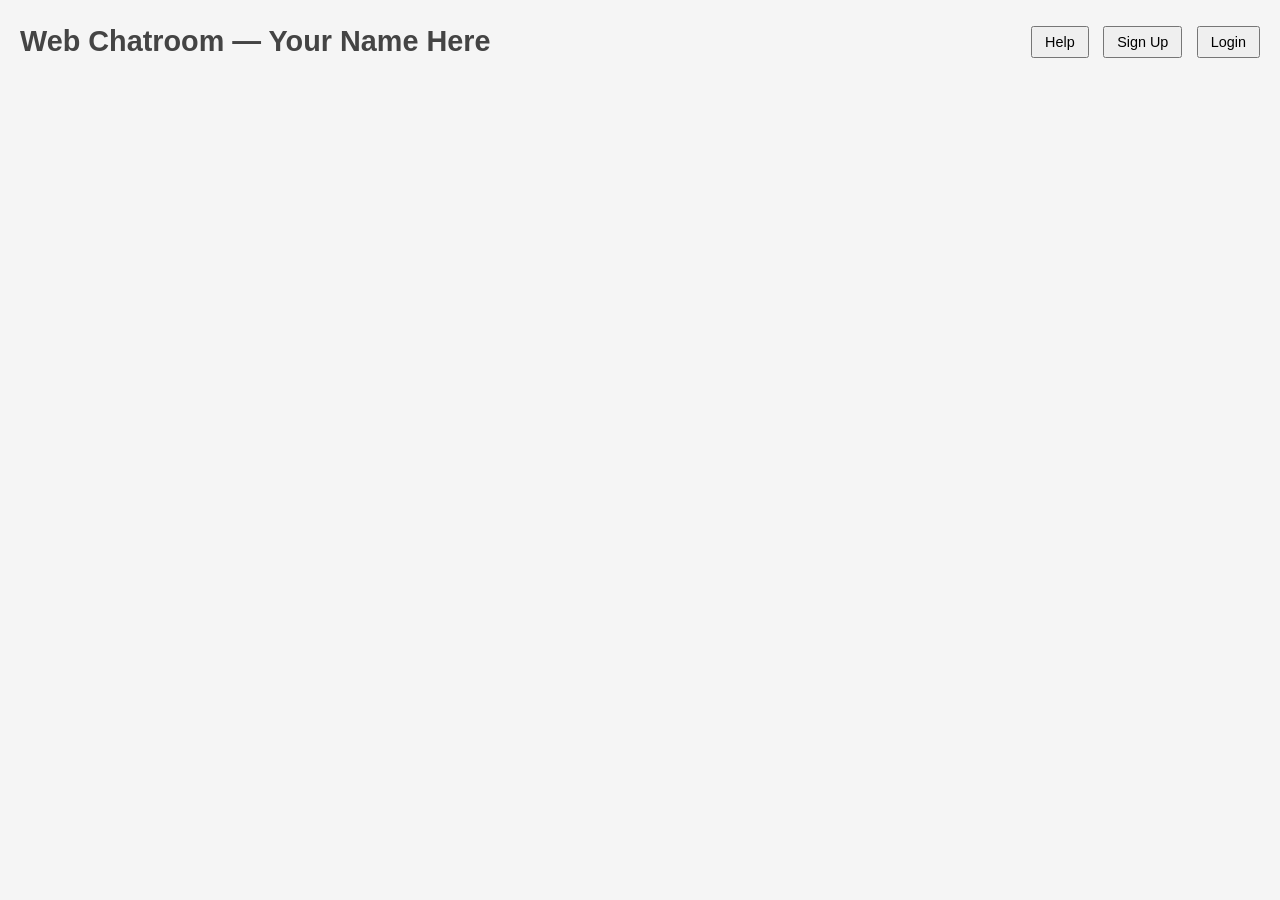
==== index.html @ aa1d509f "signup and login feature added" ====
<!doctype html>
<html lang="en">
<head>
  <meta charset="utf-8" />
  <title>Chatroom — Your Name(s) Here</title>
  <meta name="viewport" content="width=device-width,initial-scale=1" />
  <link rel="stylesheet" href="style.css">
</head>
<body>
  <header>
    <h1>Web Chatroom — Your Name Here</h1>
    <nav id="nav">
      <button id="helpBtn">Help</button>
      <button id="signupBtn">Sign Up</button>
      <button id="loginBtn">Login</button>
      <button id="logoutBtn" style="display:none;">Logout</button>
    </nav>
  </header>

  <main>
    <section id="authArea">
      <!-- signup/login forms will be rendered here or toggled visible -->
      <div id="signupForm" class="auth-form" style="display:none;">
        <h2>Sign Up</h2>
        <form id="formSignup">
          <label>Username <input name="username" required></label><br>
          <label>Screen Name <input name="screenName" required></label><br>
          <label>Password <input name="password" type="password" required minlength="6"></label><br>
          <div id="signupErrors" class="errors"></div>
          <button type="submit">Sign Up</button>
        </form>
      </div>

      <div id="loginForm" class="auth-form" style="display:none;">
        <h2>Login</h2>
        <form id="formLogin">
          <label>Username <input name="username" required></label><br>
          <label>Password <input name="password" type="password" required></label><br>
          <div id="loginErrors" class="errors"></div>
          <button type="submit">Login</button>
        </form>
      </div>
    </section>

    <section id="appArea" style="display:none;">
      <!-- After login, inject chat UI here (rooms, messages) -->
      <h2>Welcome, <span id="yourScreenName"></span></h2>
      <div id="availableRooms"></div>
      <!-- chat UI placeholder -->
      <div id="chatArea">
        <h3 id="currentRoom">Not in a room</h3>
        <div id="messages" style="height:300px;overflow:auto;border:1px solid #ccc;padding:8px;"></div>
        <div id="chatControls">
          <input id="chatInput" placeholder="Type new messages here..." />
          <button id="sendBtn">Send</button>
        </div>
      </div>
    </section>
  </main>

  <!-- Help overlay -->
  <div id="helpOverlay" class="overlay" style="display:none;">
    <div class="overlay-inner">
      <button id="helpClose" class="close">[x]</button>
      <h2>Help — How this chatroom works</h2>
      <p>
        <!-- Put 250+ words here explaining chatroom behavior -->
        This chatroom allows users to sign up and log in using a username, password, and screen name. After logging in, users can create or join chatrooms. Chatrooms may optionally have a key (password) — if a room is locked, the user must provide the key to join. Rooms are listed in the "Available Rooms" panel. New rooms are broadcast to all connected clients. Messages typed in the current room will be sent to the server and broadcast only to occupants of that room. The UI updates without reloading the page using JavaScript fetch() for PHP endpoints and web sockets for live messaging. The chat interface allows private direct messages via a DM control (for grad students). All user sessions are tracked on the server; logging out removes the user from any room and ends the session. (You should expand this paragraph to 250+ words in your final submission.)
      </p>
    </div>
  </div>

<script src="clientSide.js"></script>
</body>
</html>
---- style.css ----
/* Reset some defaults */
* {
    box-sizing: border-box;
    margin: 0;
    padding: 0;
    font-family: Arial, sans-serif;
  }
  
  /* Body */
  body {
    background: #f5f5f5;
    color: #333;
    line-height: 1.5;
    padding: 20px;
  }
  
  /* Header and nav */
  header {
    display: flex;
    justify-content: space-between;
    align-items: center;
    margin-bottom: 20px;
  }
  
  header h1 {
    font-size: 1.8rem;
    color: #444;
  }
  
  nav button {
    margin-left: 10px;
    padding: 6px 12px;
    font-size: 0.9rem;
    cursor: pointer;
  }
  
  /* Auth forms */
  .auth-form {
    background: #fff;
    border: 1px solid #ccc;
    padding: 15px;
    width: 300px;
    margin: 10px 0;
    border-radius: 6px;
  }
  
  .auth-form label {
    display: block;
    margin-bottom: 8px;
  }
  
  .auth-form input {
    width: 100%;
    padding: 6px;
    margin-top: 2px;
    margin-bottom: 10px;
    border: 1px solid #aaa;
    border-radius: 4px;
  }
  
  .auth-form button {
    padding: 8px 12px;
    border: none;
    background-color: #007BFF;
    color: white;
    border-radius: 4px;
    cursor: pointer;
  }
  
  .auth-form button:hover {
    background-color: #0056b3;
  }
  
  .errors p {
    margin: 4px 0;
    color: red;
  }
  
  /* Chat area */
  #appArea h2 {
    margin-bottom: 10px;
  }
  
  #availableRooms {
    border: 1px solid #ccc;
    background: #fff;
    padding: 10px;
    height: 150px;
    overflow-y: auto;
    margin-bottom: 15px;
    border-radius: 6px;
  }
  
  #chatArea {
    border: 1px solid #ccc;
    border-radius: 6px;
    background: #fff;
    padding: 10px;
  }
  
  #messages {
    height: 300px;
    overflow-y: auto;
    border: 1px solid #ccc;
    padding: 8px;
    margin-bottom: 10px;
    border-radius: 4px;
    background: #fafafa;
  }
  
  /* Chat controls */
  #chatControls {
    display: flex;
    gap: 10px;
  }
  
  #chatControls input {
    flex: 1;
    padding: 6px;
    border: 1px solid #aaa;
    border-radius: 4px;
  }
  
  #chatControls button {
    padding: 6px 12px;
    border: none;
    background: #28a745;
    color: white;
    border-radius: 4px;
    cursor: pointer;
  }
  
  #chatControls button:hover {
    background: #1e7e34;
  }
  
  /* Overlay / Help */
  .overlay {
    position: fixed;
    top: 0;
    left: 0;
    width: 100%;
    height: 100%;
    background-color: rgba(0,0,0,0.6);
    display: flex;
    justify-content: center;
    align-items: center;
    z-index: 999;
  }
  
  .overlay-inner {
    background: #fff;
    padding: 20px;
    width: 500px;
    max-height: 80%;
    overflow-y: auto;
    border-radius: 8px;
    position: relative;
  }
  
  .overlay-inner .close {
    position: absolute;
    top: 10px;
    right: 12px;
    cursor: pointer;
    font-size: 1.2rem;
    background: none;
    border: none;
    color: #333;
  }
  
  .overlay-inner h2 {
    margin-bottom: 10px;
  }
  
  .overlay-inner p {
    margin-bottom: 10px;
  }
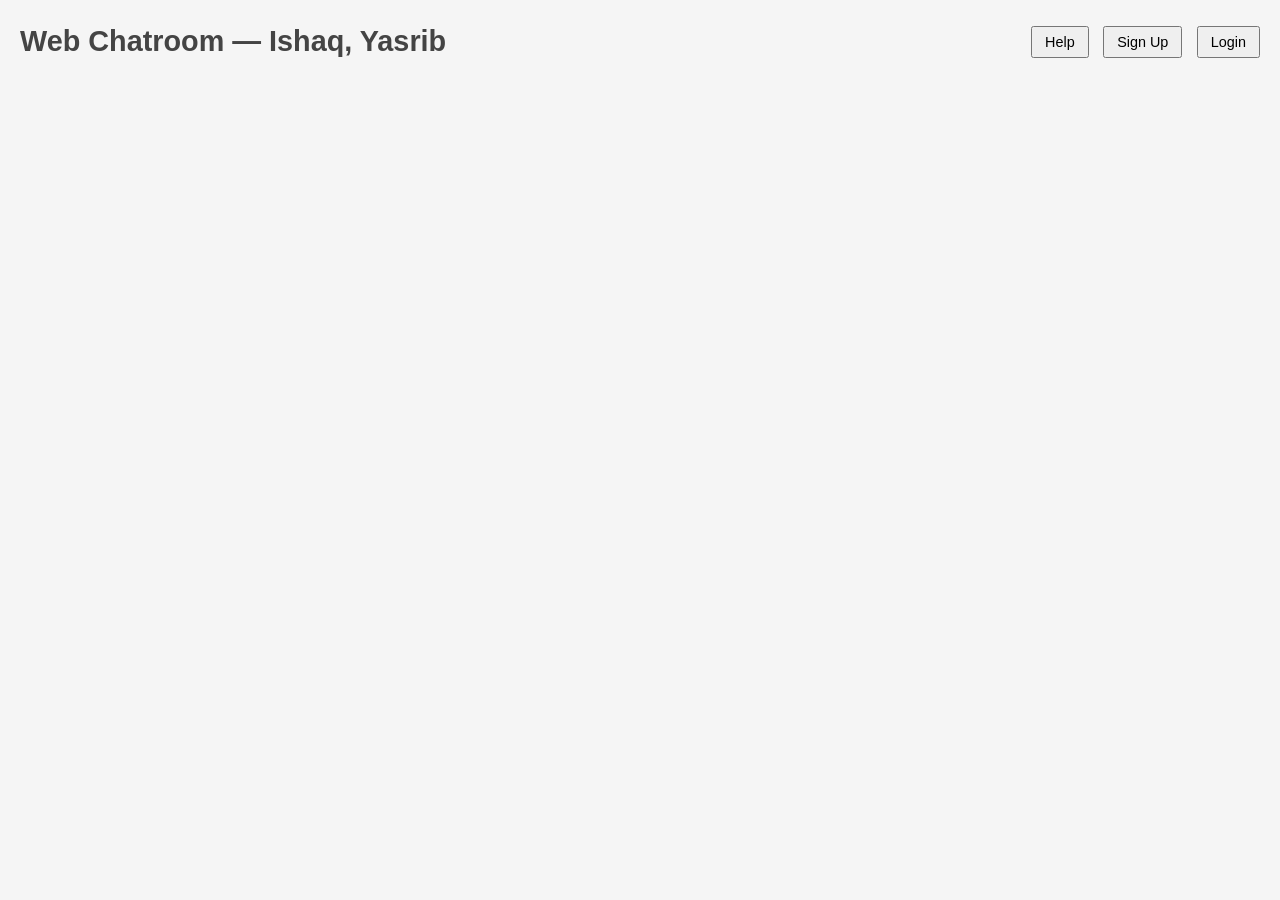
==== commit 8f643a6a: "updates" ====
--- a/index.html
+++ b/index.html
@@ -8,7 +8,7 @@
 </head>
 <body>
   <header>
-    <h1>Web Chatroom — Your Name Here</h1>
+    <h1>Web Chatroom — Ishaq, Yasrib</h1>
     <nav id="nav">
       <button id="helpBtn">Help</button>
       <button id="signupBtn">Sign Up</button>
@@ -19,7 +19,6 @@
 
   <main>
     <section id="authArea">
-      <!-- signup/login forms will be rendered here or toggled visible -->
       <div id="signupForm" class="auth-form" style="display:none;">
         <h2>Sign Up</h2>
         <form id="formSignup">
@@ -43,10 +42,13 @@
     </section>
 
     <section id="appArea" style="display:none;">
-      <!-- After login, inject chat UI here (rooms, messages) -->
       <h2>Welcome, <span id="yourScreenName"></span></h2>
-      <div id="availableRooms"></div>
-      <!-- chat UI placeholder -->
+
+      <div style="margin-bottom:8px;">
+        <button id="createRoomBtn" title="Create new chatroom">+ Create Room</button>
+      </div>
+
+      <div id="availableRooms" style="max-height:240px; overflow:auto; border:1px solid #ddd; padding:6px;"></div>
       <div id="chatArea">
         <h3 id="currentRoom">Not in a room</h3>
         <div id="messages" style="height:300px;overflow:auto;border:1px solid #ccc;padding:8px;"></div>
@@ -58,18 +60,63 @@
     </section>
   </main>
 
-  <!-- Help overlay -->
+
   <div id="helpOverlay" class="overlay" style="display:none;">
     <div class="overlay-inner">
       <button id="helpClose" class="close">[x]</button>
       <h2>Help — How this chatroom works</h2>
       <p>
-        <!-- Put 250+ words here explaining chatroom behavior -->
         This chatroom allows users to sign up and log in using a username, password, and screen name. After logging in, users can create or join chatrooms. Chatrooms may optionally have a key (password) — if a room is locked, the user must provide the key to join. Rooms are listed in the "Available Rooms" panel. New rooms are broadcast to all connected clients. Messages typed in the current room will be sent to the server and broadcast only to occupants of that room. The UI updates without reloading the page using JavaScript fetch() for PHP endpoints and web sockets for live messaging. The chat interface allows private direct messages via a DM control (for grad students). All user sessions are tracked on the server; logging out removes the user from any room and ends the session. (You should expand this paragraph to 250+ words in your final submission.)
       </p>
     </div>
   </div>
 
+  <div id="roomOverlay" class="overlay" style="display:none;">
+    <div class="overlay-inner" role="dialog" aria-modal="true" aria-labelledby="roomOverlayTitle">
+      <h3 id="roomOverlayTitle">Create Chatroom</h3>
+      <form id="roomForm">
+        <label>
+          Chatroom name
+          <input id="roomName" name="roomName" type="text" maxlength="100" required />
+        </label>
+        <br/>
+        <label>
+          Chatroom key (optional)
+          <input id="roomKey" name="roomKey" type="text" maxlength="100" />
+        </label>
+        <div id="roomFormError" class="errors" style="color:red;margin-top:8px;"></div>
+        <div style="margin-top:10px;">
+          <button type="submit">Create</button>
+          <button type="button" id="roomCancel">Cancel</button>
+        </div>
+      </form>
+    </div>
+  </div>
+
+  <!-- just to get a bit lloking nice. you have to make it way bettter -->
+  <style>
+    .overlay {
+      position: fixed;
+      left: 0; top: 0; right: 0; bottom: 0;
+      background: rgba(0,0,0,0.5);
+      display:flex;
+      align-items:center;
+      justify-content:center;
+      z-index: 9999;
+    }
+    .overlay-inner {
+      background: #fff;
+      padding: 18px;
+      border-radius: 6px;
+      max-width: 420px;
+      width: 92%;
+      box-shadow: 0 6px 20px rgba(0,0,0,0.2);
+    }
+    .overlay-inner input { width:100%; padding:6px; margin-top:6px; }
+    .errors { font-size:0.9rem; }
+  </style>
+
 <script src="clientSide.js"></script>
+<script src="roomHandler.js"></script>
 </body>
 </html>
